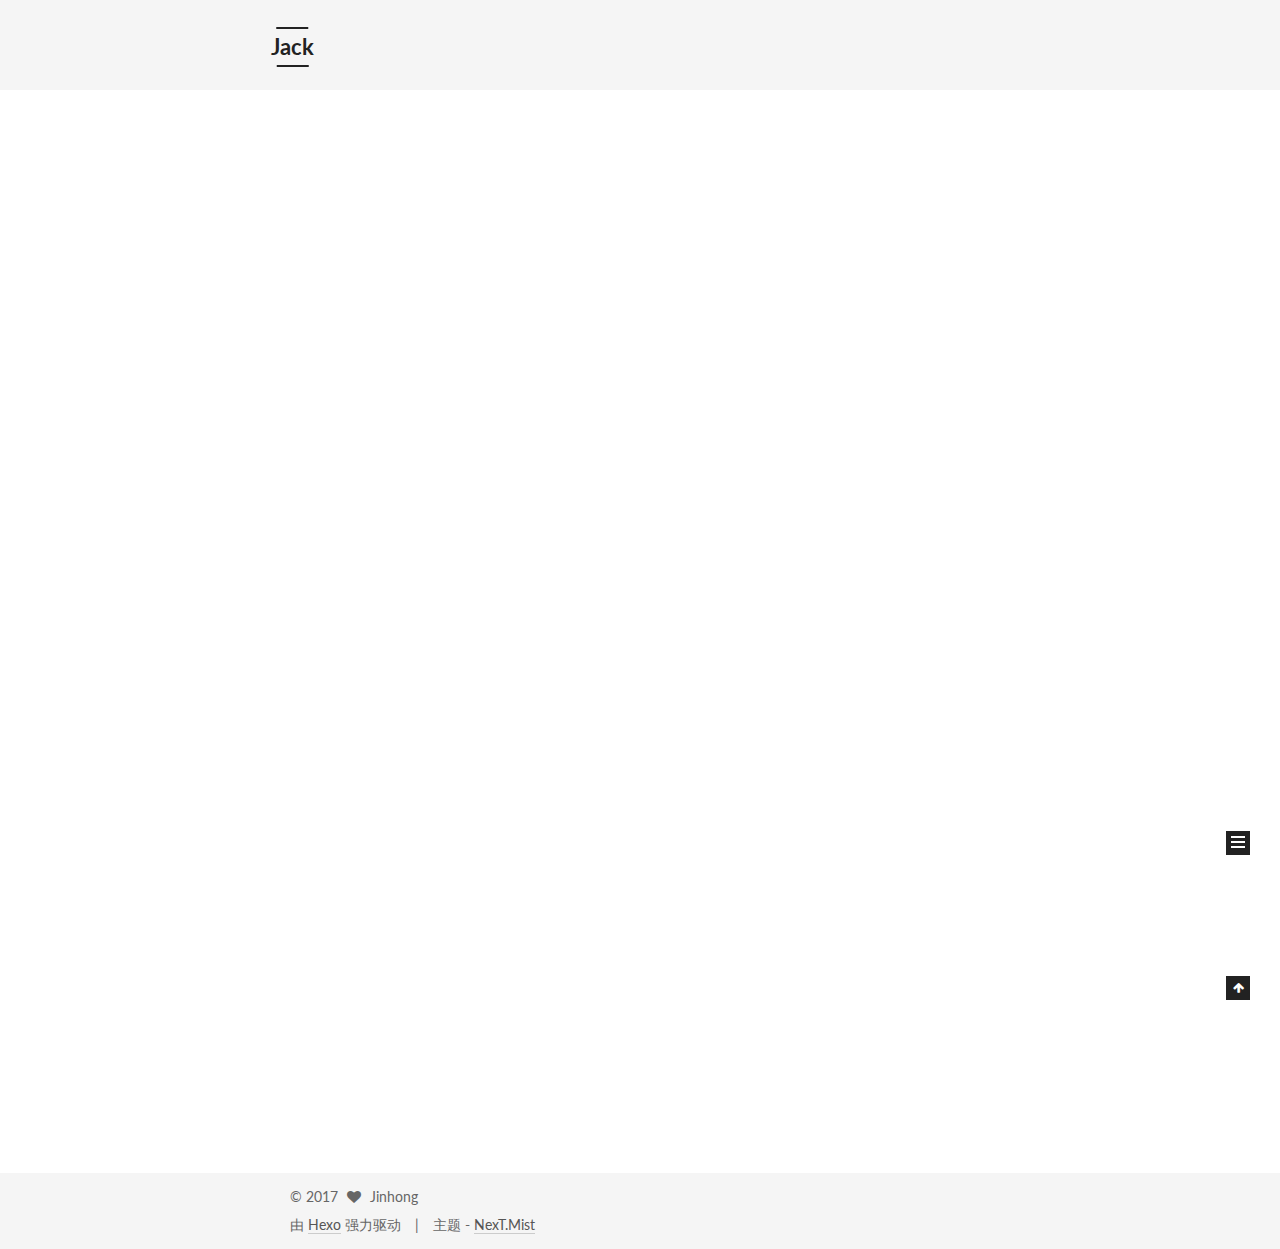
==== index.html @ 7458ba49 "Site updated: 2017-05-11 10:19:19" ====
<!doctype html>



  


<html class="theme-next mist use-motion" lang="zh-Hans">
<head>
  <meta charset="UTF-8"/>
<meta http-equiv="X-UA-Compatible" content="IE=edge" />
<meta name="viewport" content="width=device-width, initial-scale=1, maximum-scale=1"/>






<meta http-equiv="Cache-Control" content="no-transform" />
<meta http-equiv="Cache-Control" content="no-siteapp" />















  
  
  <link href="/lib/fancybox/source/jquery.fancybox.css?v=2.1.5" rel="stylesheet" type="text/css" />




  
  
  
  

  
    
    
  

  

  

  

  

  
    
    
    <link href="//fonts.googleapis.com/css?family=Lato:300,300italic,400,400italic,700,700italic&subset=latin,latin-ext" rel="stylesheet" type="text/css">
  






<link href="/lib/font-awesome/css/font-awesome.min.css?v=4.6.2" rel="stylesheet" type="text/css" />

<link href="/css/main.css?v=5.1.1" rel="stylesheet" type="text/css" />


  <meta name="keywords" content="Hexo, NexT" />








  <link rel="shortcut icon" type="image/x-icon" href="/favicon.ico?v=5.1.1" />






<meta property="og:type" content="website">
<meta property="og:title" content="Jack">
<meta property="og:url" content="http://yoursite.com/index.html">
<meta property="og:site_name" content="Jack">
<meta name="twitter:card" content="summary">
<meta name="twitter:title" content="Jack">



<script type="text/javascript" id="hexo.configurations">
  var NexT = window.NexT || {};
  var CONFIG = {
    root: '/',
    scheme: 'Mist',
    sidebar: {"position":"left","display":"post","offset":12,"offset_float":0,"b2t":false,"scrollpercent":false},
    fancybox: true,
    motion: true,
    duoshuo: {
      userId: '0',
      author: '博主'
    },
    algolia: {
      applicationID: '',
      apiKey: '',
      indexName: '',
      hits: {"per_page":10},
      labels: {"input_placeholder":"Search for Posts","hits_empty":"We didn't find any results for the search: ${query}","hits_stats":"${hits} results found in ${time} ms"}
    }
  };
</script>



  <link rel="canonical" href="http://yoursite.com/"/>





  <title>Jack</title>
</head>

<body itemscope itemtype="http://schema.org/WebPage" lang="zh-Hans">

  














  
  
    
  

  <div class="container sidebar-position-left 
   page-home 
 ">
    <div class="headband"></div>

    <header id="header" class="header" itemscope itemtype="http://schema.org/WPHeader">
      <div class="header-inner"><div class="site-brand-wrapper">
  <div class="site-meta ">
    

    <div class="custom-logo-site-title">
      <a href="/"  class="brand" rel="start">
        <span class="logo-line-before"><i></i></span>
        <span class="site-title">Jack</span>
        <span class="logo-line-after"><i></i></span>
      </a>
    </div>
      
        <p class="site-subtitle"></p>
      
  </div>

  <div class="site-nav-toggle">
    <button>
      <span class="btn-bar"></span>
      <span class="btn-bar"></span>
      <span class="btn-bar"></span>
    </button>
  </div>
</div>

<nav class="site-nav">
  

  
    <ul id="menu" class="menu">
      
        
        <li class="menu-item menu-item-home">
          <a href="/" rel="section">
            
              <i class="menu-item-icon fa fa-fw fa-home"></i> <br />
            
            首页
          </a>
        </li>
      
        
        <li class="menu-item menu-item-categories">
          <a href="/categories" rel="section">
            
              <i class="menu-item-icon fa fa-fw fa-th"></i> <br />
            
            分类
          </a>
        </li>
      
        
        <li class="menu-item menu-item-about">
          <a href="/about" rel="section">
            
              <i class="menu-item-icon fa fa-fw fa-user"></i> <br />
            
            关于
          </a>
        </li>
      
        
        <li class="menu-item menu-item-archives">
          <a href="/archives" rel="section">
            
              <i class="menu-item-icon fa fa-fw fa-archive"></i> <br />
            
            归档
          </a>
        </li>
      
        
        <li class="menu-item menu-item-tags">
          <a href="/tags" rel="section">
            
              <i class="menu-item-icon fa fa-fw fa-tags"></i> <br />
            
            标签
          </a>
        </li>
      
        
        <li class="menu-item menu-item-commonweal">
          <a href="/404.html" rel="section">
            
              <i class="menu-item-icon fa fa-fw fa-heartbeat"></i> <br />
            
            公益404
          </a>
        </li>
      

      
    </ul>
  

  
</nav>



 </div>
    </header>

    <main id="main" class="main">
      <div class="main-inner">
        <div class="content-wrap">
          <div id="content" class="content">
            
  <section id="posts" class="posts-expand">
    
      

  

  
  
  

  <article class="post post-type-normal " itemscope itemtype="http://schema.org/Article">
    <link itemprop="mainEntityOfPage" href="http://yoursite.com/2017/05/10/hello-world/">

    <span hidden itemprop="author" itemscope itemtype="http://schema.org/Person">
      <meta itemprop="name" content="Jinhong">
      <meta itemprop="description" content="">
      <meta itemprop="image" content="/images/avatar.gif">
    </span>

    <span hidden itemprop="publisher" itemscope itemtype="http://schema.org/Organization">
      <meta itemprop="name" content="Jack">
    </span>

    
      <header class="post-header">

        
        
          <h1 class="post-title" itemprop="name headline">
                
                <a class="post-title-link" href="/2017/05/10/hello-world/" itemprop="url">Hello World</a></h1>
        

        <div class="post-meta">
          <span class="post-time">
            
              <span class="post-meta-item-icon">
                <i class="fa fa-calendar-o"></i>
              </span>
              
                <span class="post-meta-item-text">发表于</span>
              
              <time title="创建于" itemprop="dateCreated datePublished" datetime="2017-05-10T22:24:40+08:00">
                2017-05-10
              </time>
            

            

            
          </span>

          

          
            
          

          
          

          

          

          

        </div>
      </header>
    

    <div class="post-body" itemprop="articleBody">

      
      

      
        
          
            <p>Welcome to <a href="https://hexo.io/" target="_blank" rel="external">Hexo</a>! This is your very first post. Check <a href="https://hexo.io/docs/" target="_blank" rel="external">documentation</a> for more info. If you get any problems when using Hexo, you can find the answer in <a href="https://hexo.io/docs/troubleshooting.html" target="_blank" rel="external">troubleshooting</a> or you can ask me on <a href="https://github.com/hexojs/hexo/issues" target="_blank" rel="external">GitHub</a>.</p>
<h2 id="Quick-Start"><a href="#Quick-Start" class="headerlink" title="Quick Start"></a>Quick Start</h2><h3 id="Create-a-new-post"><a href="#Create-a-new-post" class="headerlink" title="Create a new post"></a>Create a new post</h3><figure class="highlight bash"><table><tr><td class="gutter"><pre><div class="line">1</div></pre></td><td class="code"><pre><div class="line">$ hexo new <span class="string">"My New Post"</span></div></pre></td></tr></table></figure>
<p>More info: <a href="https://hexo.io/docs/writing.html" target="_blank" rel="external">Writing</a></p>
<h3 id="Run-server"><a href="#Run-server" class="headerlink" title="Run server"></a>Run server</h3><figure class="highlight bash"><table><tr><td class="gutter"><pre><div class="line">1</div></pre></td><td class="code"><pre><div class="line">$ hexo server</div></pre></td></tr></table></figure>
<p>More info: <a href="https://hexo.io/docs/server.html" target="_blank" rel="external">Server</a></p>
<h3 id="Generate-static-files"><a href="#Generate-static-files" class="headerlink" title="Generate static files"></a>Generate static files</h3><figure class="highlight bash"><table><tr><td class="gutter"><pre><div class="line">1</div></pre></td><td class="code"><pre><div class="line">$ hexo generate</div></pre></td></tr></table></figure>
<p>More info: <a href="https://hexo.io/docs/generating.html" target="_blank" rel="external">Generating</a></p>
<h3 id="Deploy-to-remote-sites"><a href="#Deploy-to-remote-sites" class="headerlink" title="Deploy to remote sites"></a>Deploy to remote sites</h3><figure class="highlight bash"><table><tr><td class="gutter"><pre><div class="line">1</div></pre></td><td class="code"><pre><div class="line">$ hexo deploy</div></pre></td></tr></table></figure>
<p>More info: <a href="https://hexo.io/docs/deployment.html" target="_blank" rel="external">Deployment</a></p>

          
        
      
    </div>

    <div>
      
    </div>

    <div>
      
    </div>

    <div>
      
    </div>

    <footer class="post-footer">
      

      

      

      
      
        <div class="post-eof"></div>
      
    </footer>
  </article>


    
  </section>

  


          </div>
          


          

        </div>
        
          
  
  <div class="sidebar-toggle">
    <div class="sidebar-toggle-line-wrap">
      <span class="sidebar-toggle-line sidebar-toggle-line-first"></span>
      <span class="sidebar-toggle-line sidebar-toggle-line-middle"></span>
      <span class="sidebar-toggle-line sidebar-toggle-line-last"></span>
    </div>
  </div>

  <aside id="sidebar" class="sidebar">
    <div class="sidebar-inner">

      

      

      <section class="site-overview sidebar-panel sidebar-panel-active">
        <div class="site-author motion-element" itemprop="author" itemscope itemtype="http://schema.org/Person">
          <img class="site-author-image" itemprop="image"
               src="/images/avatar.gif"
               alt="Jinhong" />
          <p class="site-author-name" itemprop="name">Jinhong</p>
           
              <p class="site-description motion-element" itemprop="description"></p>
          
        </div>
        <nav class="site-state motion-element">

          
            <div class="site-state-item site-state-posts">
              <a href="/archives">
                <span class="site-state-item-count">1</span>
                <span class="site-state-item-name">日志</span>
              </a>
            </div>
          

          

          

        </nav>

        

        <div class="links-of-author motion-element">
          
        </div>

        
        

        
        

        


      </section>

      

      

    </div>
  </aside>


        
      </div>
    </main>

    <footer id="footer" class="footer">
      <div class="footer-inner">
        <div class="copyright" >
  
  &copy; 
  <span itemprop="copyrightYear">2017</span>
  <span class="with-love">
    <i class="fa fa-heart"></i>
  </span>
  <span class="author" itemprop="copyrightHolder">Jinhong</span>
</div>


<div class="powered-by">
  由 <a class="theme-link" href="https://hexo.io">Hexo</a> 强力驱动
</div>

<div class="theme-info">
  主题 -
  <a class="theme-link" href="https://github.com/iissnan/hexo-theme-next">
    NexT.Mist
  </a>
</div>


        

        
      </div>
    </footer>

    
      <div class="back-to-top">
        <i class="fa fa-arrow-up"></i>
        
      </div>
    

  </div>

  

<script type="text/javascript">
  if (Object.prototype.toString.call(window.Promise) !== '[object Function]') {
    window.Promise = null;
  }
</script>









  












  
  <script type="text/javascript" src="/lib/jquery/index.js?v=2.1.3"></script>

  
  <script type="text/javascript" src="/lib/fastclick/lib/fastclick.min.js?v=1.0.6"></script>

  
  <script type="text/javascript" src="/lib/jquery_lazyload/jquery.lazyload.js?v=1.9.7"></script>

  
  <script type="text/javascript" src="/lib/velocity/velocity.min.js?v=1.2.1"></script>

  
  <script type="text/javascript" src="/lib/velocity/velocity.ui.min.js?v=1.2.1"></script>

  
  <script type="text/javascript" src="/lib/fancybox/source/jquery.fancybox.pack.js?v=2.1.5"></script>


  


  <script type="text/javascript" src="/js/src/utils.js?v=5.1.1"></script>

  <script type="text/javascript" src="/js/src/motion.js?v=5.1.1"></script>



  
  

  

  


  <script type="text/javascript" src="/js/src/bootstrap.js?v=5.1.1"></script>



  


  




	





  





  





  






  





  

  

  

  

  

</body>
</html>
---- css/main.css ----
/* normalize.css v3.0.2 | MIT License | git.io/normalize */
html {
  font-family: sans-serif; /* 1 */
  -ms-text-size-adjust: 100%; /* 2 */
  -webkit-text-size-adjust: 100%; /* 2 */
}
body {
  margin: 0;
}
article,
aside,
details,
figcaption,
figure,
footer,
header,
hgroup,
main,
menu,
nav,
section,
summary {
  display: block;
}
audio,
canvas,
progress,
video {
  display: inline-block; /* 1 */
  vertical-align: baseline; /* 2 */
}
audio:not([controls]) {
  display: none;
  height: 0;
}
[hidden],
template {
  display: none;
}
a {
  background-color: transparent;
}
a:active,
a:hover {
  outline: 0;
}
abbr[title] {
  border-bottom: 1px dotted;
}
b,
strong {
  font-weight: bold;
}
dfn {
  font-style: italic;
}
h1 {
  font-size: 2em;
  margin: 0.67em 0;
}
mark {
  background: #ff0;
  color: #000;
}
small {
  font-size: 80%;
}
sub,
sup {
  font-size: 75%;
  line-height: 0;
  position: relative;
  vertical-align: baseline;
}
sup {
  top: -0.5em;
}
sub {
  bottom: -0.25em;
}
img {
  border: 0;
}
svg:not(:root) {
  overflow: hidden;
}
figure {
  margin: 1em 40px;
}
hr {
  -moz-box-sizing: content-box;
  box-sizing: content-box;
  height: 0;
}
pre {
  overflow: auto;
}
code,
kbd,
pre,
samp {
  font-family: monospace, monospace;
  font-size: 1em;
}
button,
input,
optgroup,
select,
textarea {
  color: inherit; /* 1 */
  font: inherit; /* 2 */
  margin: 0; /* 3 */
}
button {
  overflow: visible;
}
button,
select {
  text-transform: none;
}
button,
html input[type="button"],
input[type="reset"],
input[type="submit"] {
  -webkit-appearance: button; /* 2 */
  cursor: pointer; /* 3 */
}
button[disabled],
html input[disabled] {
  cursor: default;
}
button::-moz-focus-inner,
input::-moz-focus-inner {
  border: 0;
  padding: 0;
}
input {
  line-height: normal;
}
input[type="checkbox"],
input[type="radio"] {
  box-sizing: border-box; /* 1 */
  padding: 0; /* 2 */
}
input[type="number"]::-webkit-inner-spin-button,
input[type="number"]::-webkit-outer-spin-button {
  height: auto;
}
input[type="search"] {
  -webkit-appearance: textfield; /* 1 */
  -moz-box-sizing: content-box;
  -webkit-box-sizing: content-box; /* 2 */
  box-sizing: content-box;
}
input[type="search"]::-webkit-search-cancel-button,
input[type="search"]::-webkit-search-decoration {
  -webkit-appearance: none;
}
fieldset {
  border: 1px solid #c0c0c0;
  margin: 0 2px;
  padding: 0.35em 0.625em 0.75em;
}
legend {
  border: 0; /* 1 */
  padding: 0; /* 2 */
}
textarea {
  overflow: auto;
}
optgroup {
  font-weight: bold;
}
table {
  border-collapse: collapse;
  border-spacing: 0;
}
td,
th {
  padding: 0;
}
::selection {
  background: #262a30;
  color: #fff;
}
body {
  position: relative;
  font-family: 'Lato', "PingFang SC", "Microsoft YaHei", sans-serif;
  font-size: 14px;
  line-height: 2;
  color: #555;
  background: #fff;
}
@media (max-width: 767px) {
  body {
    padding-right: 0 !important;
  }
}
@media (min-width: 768px) and (max-width: 991px) {
  body {
    padding-right: 0 !important;
  }
}
@media (min-width: 1600px) {
  body {
    font-size: 16px;
  }
}
h1,
h2,
h3,
h4,
h5,
h6 {
  margin: 0;
  padding: 0;
  font-weight: bold;
  line-height: 1.5;
  font-family: 'Lato', "PingFang SC", "Microsoft YaHei", sans-serif;
}
h2,
h3,
h4,
h5,
h6 {
  margin: 20px 0 15px;
}
h1 {
  font-size: 24px;
}
@media (max-width: 767px) {
  h1 {
    font-size: 20px;
  }
}
h2 {
  font-size: 22px;
}
@media (max-width: 767px) {
  h2 {
    font-size: 18px;
  }
}
h3 {
  font-size: 20px;
}
@media (max-width: 767px) {
  h3 {
    font-size: 16px;
  }
}
h4 {
  font-size: 18px;
}
@media (max-width: 767px) {
  h4 {
    font-size: 14px;
  }
}
h5 {
  font-size: 16px;
}
@media (max-width: 767px) {
  h5 {
    font-size: 12px;
  }
}
h6 {
  font-size: 14px;
}
@media (max-width: 767px) {
  h6 {
    font-size: 10px;
  }
}
p {
  margin: 0 0 25px 0;
}
a {
  color: #555;
  text-decoration: none;
  border-bottom: 1px solid #999;
  word-wrap: break-word;
}
a:hover {
  color: #222;
  border-bottom-color: #222;
}
blockquote {
  margin: 0;
  padding: 0;
}
img {
  display: block;
  margin: auto;
  max-width: 100%;
  height: auto;
}
hr {
  margin: 40px 0;
  height: 3px;
  border: none;
  background-color: #ddd;
  background-image: repeating-linear-gradient(-45deg, #fff, #fff 4px, transparent 4px, transparent 8px);
}
blockquote {
  padding: 0 15px;
  color: #666;
  border-left: 4px solid #ddd;
}
blockquote cite::before {
  content: "-";
  padding: 0 5px;
}
dt {
  font-weight: 700;
}
dd {
  margin: 0;
  padding: 0;
}
.text-left {
  text-align: left;
}
.text-center {
  text-align: center;
}
.text-right {
  text-align: right;
}
.text-justify {
  text-align: justify;
}
.text-nowrap {
  white-space: nowrap;
}
.text-lowercase {
  text-transform: lowercase;
}
.text-uppercase {
  text-transform: uppercase;
}
.text-capitalize {
  text-transform: capitalize;
}
.center-block {
  display: block;
  margin-left: auto;
  margin-right: auto;
}
.clearfix:before,
.clearfix:after {
  content: " ";
  display: table;
}
.clearfix:after {
  clear: both;
}
.pullquote {
  width: 45%;
}
.pullquote.left {
  float: left;
  margin-left: 5px;
  margin-right: 10px;
}
.pullquote.right {
  float: right;
  margin-left: 10px;
  margin-right: 5px;
}
.affix.affix.affix {
  position: fixed;
}
.translation {
  margin-top: -20px;
  font-size: 14px;
  color: #999;
}
.scrollbar-measure {
  width: 100px;
  height: 100px;
  overflow: scroll;
  position: absolute;
  top: -9999px;
}
.use-motion .motion-element {
  opacity: 0;
}
table {
  margin: 20px 0;
  width: 100%;
  border-collapse: collapse;
  border-spacing: 0;
  border: 1px solid #ddd;
  font-size: 14px;
  table-layout: fixed;
  word-wrap: break-all;
}
table>tbody>tr:nth-of-type(odd) {
  background-color: #f9f9f9;
}
table>tbody>tr:hover {
  background-color: #f5f5f5;
}
caption,
th,
td {
  padding: 8px;
  text-align: left;
  vertical-align: middle;
  font-weight: normal;
}
th,
td {
  border-bottom: 3px solid #ddd;
  border-right: 1px solid #eee;
}
th {
  padding-bottom: 10px;
  font-weight: 700;
}
td {
  border-bottom-width: 1px;
}
html,
body {
  height: 100%;
}
.container {
  position: relative;
  min-height: 100%;
}
.header-inner {
  margin: 0 auto;
  padding: 100px 0 70px;
  width: 700px;
}
@media (min-width: 1600px) {
  .container .header-inner {
    width: 900px;
  }
}
.main {
  padding-bottom: 150px;
}
.main-inner {
  margin: 0 auto;
  width: 700px;
}
@media (min-width: 1600px) {
  .container .main-inner {
    width: 900px;
  }
}
.footer {
  position: absolute;
  left: 0;
  bottom: 0;
  width: 100%;
  min-height: 50px;
}
.footer-inner {
  box-sizing: border-box;
  margin: 20px auto;
  width: 700px;
}
@media (min-width: 1600px) {
  .container .footer-inner {
    width: 900px;
  }
}
pre,
.highlight {
  overflow: auto;
  margin: 20px 0;
  padding: 0;
  font-size: 13px;
  color: #4d4d4c;
  background: #f7f7f7;
  line-height: 1.6;
}
pre,
code {
  font-family: consolas, Menlo, "PingFang SC", "Microsoft YaHei", monospace;
}
code {
  padding: 2px 4px;
  word-wrap: break-word;
  color: #555;
  background: #eee;
  border-radius: 3px;
  font-size: 13px;
}
pre code {
  padding: 0;
  color: #4d4d4c;
  background: none;
  text-shadow: none;
}
.highlight {
  border-radius: 1px;
}
.highlight pre {
  border: none;
  margin: 0;
  padding: 10px 0;
}
.highlight table {
  margin: 0;
  width: auto;
  border: none;
}
.highlight td {
  border: none;
  padding: 0;
}
.highlight figcaption {
  font-size: 1em;
  color: #4d4d4c;
  line-height: 1em;
  margin-bottom: 1em;
}
.highlight figcaption:before,
.highlight figcaption:after {
  content: " ";
  display: table;
}
.highlight figcaption:after {
  clear: both;
}
.highlight figcaption a {
  float: right;
  color: #4d4d4c;
}
.highlight figcaption a:hover {
  border-bottom-color: #4d4d4c;
}
.highlight .gutter pre {
  padding-left: 10px;
  padding-right: 10px;
  color: #869194;
  text-align: right;
  background-color: #eff2f3;
}
.highlight .code pre {
  width: 100%;
  padding-left: 10px;
  padding-right: 10px;
  background-color: #f7f7f7;
}
.highlight .line {
  height: 20px;
}
.gutter {
  -webkit-user-select: none;
  -moz-user-select: none;
  -ms-user-select: none;
  user-select: none;
}
.gist table {
  width: auto;
}
.gist table td {
  border: none;
}
pre .deletion {
  background: #fdd;
}
pre .addition {
  background: #dfd;
}
pre .meta {
  color: #8959a8;
}
pre .comment {
  color: #8e908c;
}
pre .variable,
pre .attribute,
pre .tag,
pre .regexp,
pre .ruby .constant,
pre .xml .tag .title,
pre .xml .pi,
pre .xml .doctype,
pre .html .doctype,
pre .css .id,
pre .css .class,
pre .css .pseudo {
  color: #c82829;
}
pre .number,
pre .preprocessor,
pre .built_in,
pre .literal,
pre .params,
pre .constant,
pre .command {
  color: #f5871f;
}
pre .ruby .class .title,
pre .css .rules .attribute,
pre .string,
pre .value,
pre .inheritance,
pre .header,
pre .ruby .symbol,
pre .xml .cdata,
pre .special,
pre .number,
pre .formula {
  color: #718c00;
}
pre .title,
pre .css .hexcolor {
  color: #3e999f;
}
pre .function,
pre .python .decorator,
pre .python .title,
pre .ruby .function .title,
pre .ruby .title .keyword,
pre .perl .sub,
pre .javascript .title,
pre .coffeescript .title {
  color: #4271ae;
}
pre .keyword,
pre .javascript .function {
  color: #8959a8;
}
.full-image.full-image.full-image {
  border: none;
  max-width: 100%;
  width: auto;
  margin: 20px auto;
}
@media (min-width: 992px) {
  .full-image.full-image.full-image {
    max-width: none;
    width: 110%;
    margin: 25px -5%;
  }
}
.blockquote-center,
.page-home .post-type-quote blockquote,
.page-post-detail .post-type-quote blockquote {
  position: relative;
  margin: 40px 0;
  padding: 0;
  border-left: none;
  text-align: center;
}
.blockquote-center::before,
.page-home .post-type-quote blockquote::before,
.page-post-detail .post-type-quote blockquote::before,
.blockquote-center::after,
.page-home .post-type-quote blockquote::after,
.page-post-detail .post-type-quote blockquote::after {
  position: absolute;
  content: ' ';
  display: block;
  width: 100%;
  height: 24px;
  opacity: 0.2;
  background-repeat: no-repeat;
  background-position: 0 -6px;
  background-size: 22px 22px;
}
.blockquote-center::before,
.page-home .post-type-quote blockquote::before,
.page-post-detail .post-type-quote blockquote::before {
  top: -20px;
  background-image: url("../images/quote-l.svg");
  border-top: 1px solid #ccc;
}
.blockquote-center::after,
.page-home .post-type-quote blockquote::after,
.page-post-detail .post-type-quote blockquote::after {
  bottom: -20px;
  background-image: url("../images/quote-r.svg");
  border-bottom: 1px solid #ccc;
  background-position: 100% 8px;
}
.blockquote-center p,
.page-home .post-type-quote blockquote p,
.page-post-detail .post-type-quote blockquote p,
.blockquote-center div,
.page-home .post-type-quote blockquote div,
.page-post-detail .post-type-quote blockquote div {
  text-align: center;
}
.post .post-body .group-picture img {
  box-sizing: border-box;
  padding: 0 3px;
  border: none;
}
.post .group-picture-row {
  overflow: hidden;
  margin-top: 6px;
}
.post .group-picture-row:first-child {
  margin-top: 0;
}
.post .group-picture-column {
  float: left;
}
.page-post-detail .post-body .group-picture-column {
  float: none;
  margin-top: 10px;
  width: auto !important;
}
.page-post-detail .post-body .group-picture-column img {
  margin: 0 auto;
}
.page-archive .group-picture-container {
  overflow: hidden;
}
.page-archive .group-picture-row {
  float: left;
}
.page-archive .group-picture-row:first-child {
  margin-top: 6px;
}
.page-archive .group-picture-column {
  max-width: 150px;
  max-height: 150px;
}
.note {
  padding: 20px;
  margin: 20px 0;
  border: 1px solid #eee;
  border-left-width: 5px;
  border-radius: 3px;
}
.note h2,
.note h3,
.note h4,
.note h5,
.note h6 {
  margin-top: 0;
  margin-bottom: 5px;
}
.note p:last-child {
  margin-bottom: 0;
}
.note code {
  border-radius: 3px;
}
.note+.note {
  margin-top: -5px;
}
.default {
  border-left-color: #777;
}
.default h2,
.default h3,
.default h4,
.default h5,
.default h6 {
  color: #777;
}
.primary {
  border-left-color: #428bca;
}
.primary h2,
.primary h3,
.primary h4,
.primary h5,
.primary h6 {
  color: #428bca;
}
.success {
  border-left-color: #5cb85c;
}
.success h2,
.success h3,
.success h4,
.success h5,
.success h6 {
  color: #5cb85c;
}
.danger {
  border-left-color: #d9534f;
}
.danger h2,
.danger h3,
.danger h4,
.danger h5,
.danger h6 {
  color: #d9534f;
}
.warning {
  border-left-color: #f0ad4e;
}
.warning h2,
.warning h3,
.warning h4,
.warning h5,
.warning h6 {
  color: #f0ad4e;
}
.info {
  border-left-color: #5bc0de;
}
.info h2,
.info h3,
.info h4,
.info h5,
.info h6 {
  color: #5bc0de;
}
.btn {
  display: inline-block;
  padding: 0 20px;
  font-size: 14px;
  color: #fff;
  background: #222;
  border: 2px solid #222;
  text-decoration: none;
  border-radius: 0;
  transition-property: background-color;
  transition-duration: 0.2s;
  transition-timing-function: ease-in-out;
  transition-delay: 0s;
}
.btn:hover,
.post-button .btn:hover {
  border-color: #222;
  color: #222;
  background: #fff;
}
.btn-bar {
  display: block;
  width: 22px;
  height: 2px;
  background: #555;
  border-radius: 1px;
}
.btn-bar+.btn-bar {
  margin-top: 4px;
}
.pagination {
  margin: 120px 0 40px;
  text-align: center;
  border-top: 1px solid #eee;
}
.page-number-basic,
.pagination .prev,
.pagination .next,
.pagination .page-number,
.pagination .space {
  display: inline-block;
  position: relative;
  top: -1px;
  margin: 0 10px;
  padding: 0 10px;
  line-height: 30px;
}
@media (max-width: 767px) {
  .page-number-basic,
  .pagination .prev,
  .pagination .next,
  .pagination .page-number,
  .pagination .space {
    margin: 0 5px;
  }
}
.pagination .prev,
.pagination .next,
.pagination .page-number {
  border-bottom: 0;
  border-top: 1px solid #eee;
  transition-property: border-color;
  transition-duration: 0.2s;
  transition-timing-function: ease-in-out;
  transition-delay: 0s;
}
.pagination .prev:hover,
.pagination .next:hover,
.pagination .page-number:hover {
  border-top-color: #222;
}
.pagination .space {
  padding: 0;
  margin: 0;
}
.pagination .prev {
  margin-left: 0;
}
.pagination .next {
  margin-right: 0;
}
.pagination .page-number.current {
  color: #fff;
  background: #ccc;
  border-top-color: #ccc;
}
@media (max-width: 767px) {
  .pagination {
    border-top: none;
  }
  .pagination .prev,
  .pagination .next,
  .pagination .page-number {
    margin-bottom: 10px;
    border-top: 0;
    border-bottom: 1px solid #eee;
  }
  .pagination .prev:hover,
  .pagination .next:hover,
  .pagination .page-number:hover {
    border-bottom-color: #222;
  }
}
.comments {
  margin: 60px 20px 0;
}
.tag-cloud {
  text-align: center;
}
.tag-cloud a {
  display: inline-block;
  margin: 10px;
}
.back-to-top {
  box-sizing: border-box;
  position: fixed;
  bottom: -100px;
  right: 30px;
  z-index: 1050;
  padding: 0 6px;
  width: 24px;
  background: #222;
  font-size: 12px;
  opacity: 1;
  color: #fff;
  cursor: pointer;
  text-align: center;
  -webkit-transform: translateZ(0);
  transition-property: bottom;
  transition-duration: 0.2s;
  transition-timing-function: ease-in-out;
  transition-delay: 0s;
}
@media (max-width: 767px) {
  .back-to-top {
    display: none;
  }
}
@media (min-width: 768px) and (max-width: 991px) {
  .back-to-top {
    display: none;
  }
}
.back-to-top.back-to-top-on {
  bottom: 19px;
}
.header {
  background: transparent;
}
.header-inner {
  position: relative;
}
.headband {
  height: 3px;
  background: #222;
}
.site-meta {
  margin: 0;
  text-align: left;
}
@media (max-width: 767px) {
  .site-meta {
    text-align: center;
  }
}
.brand {
  position: relative;
  display: inline-block;
  padding: 0 40px;
  color: #222;
  background: #222;
  border-bottom: none;
}
.brand:hover {
  color: #222;
}
.logo {
  display: inline-block;
  margin-right: 5px;
  line-height: 36px;
  vertical-align: top;
}
.site-title {
  display: inline-block;
  vertical-align: top;
  line-height: 36px;
  font-size: 20px;
  font-weight: normal;
  font-family: 'Lato', "PingFang SC", "Microsoft YaHei", sans-serif;
}
.site-subtitle {
  margin-top: 10px;
  font-size: 13px;
  color: #999;
}
.use-motion .brand {
  opacity: 0;
}
.use-motion .logo,
.use-motion .site-title,
.use-motion .site-subtitle {
  opacity: 0;
  position: relative;
  top: -10px;
}
.site-nav-toggle {
  display: none;
  position: absolute;
  top: 10px;
  left: 10px;
}
@media (max-width: 767px) {
  .site-nav-toggle {
    display: block;
  }
}
.site-nav-toggle button {
  margin-top: 2px;
  padding: 9px 10px;
  background: transparent;
  border: none;
}
@media (max-width: 767px) {
  .site-nav {
    display: none;
    margin: 0 -10px;
    padding: 0 10px;
    clear: both;
    border-top: 1px solid #ddd;
  }
}
@media (min-width: 768px) and (max-width: 991px) {
  .site-nav {
    display: block !important;
  }
}
@media (min-width: 992px) {
  .site-nav {
    display: block !important;
  }
}
.menu {
  margin-top: 20px;
  padding-left: 0;
  text-align: center;
}
.menu .menu-item {
  display: inline-block;
  margin: 0 10px;
  list-style: none;
}
@media screen and (max-width: 767px) {
  .menu .menu-item {
    margin-top: 10px;
  }
}
.menu .menu-item a {
  display: block;
  font-size: 13px;
  line-height: inherit;
  border-bottom: 1px solid transparent;
  transition-property: border-color;
  transition-duration: 0.2s;
  transition-timing-function: ease-in-out;
  transition-delay: 0s;
}
.menu .menu-item a:hover {
  border-bottom-color: #222;
}
.menu .menu-item .fa {
  margin-right: 5px;
}
.use-motion .menu-item {
  opacity: 0;
}
.post-body {
  font-family: 'Lato', "PingFang SC", "Microsoft YaHei", sans-serif;
}
@media (max-width: 767px) {
  .post-body {
    word-break: break-word;
  }
}
.post-body .fancybox img {
  display: block !important;
  margin: 0 auto;
  cursor: pointer;
  cursor: zoom-in;
  cursor: -webkit-zoom-in;
}
.post-body .image-caption,
.post-body .figure .caption {
  margin: 10px auto 15px;
  text-align: center;
  font-size: 14px;
  color: #999;
  font-weight: bold;
  line-height: 1;
}
.post-sticky-flag {
  display: inline-block;
  font-size: 16px;
  -ms-transform: rotate(30deg);
  -webkit-transform: rotate(30deg);
  -moz-transform: rotate(30deg);
  -ms-transform: rotate(30deg);
  -o-transform: rotate(30deg);
  transform: rotate(30deg);
}
.posts-expand {
  padding-top: 40px;
}
@media (max-width: 767px) {
  .posts-expand {
    margin: 0 20px;
  }
  .post-body pre {
    padding: 10px;
  }
  .post-body pre .gutter pre {
    padding-right: 10px;
  }
  .post-body .highlight {
    margin-left: 0px;
    margin-right: 0px;
    padding: 0;
  }
  .post-body .highlight .gutter pre {
    padding-right: 10px;
  }
}
@media (min-width: 992px) {
  .posts-expand .post-body {
    text-align: justify;
  }
}
.posts-expand .post-body h2,
.posts-expand .post-body h3,
.posts-expand .post-body h4,
.posts-expand .post-body h5,
.posts-expand .post-body h6 {
  padding-top: 10px;
}
.posts-expand .post-body h2 .header-anchor,
.posts-expand .post-body h3 .header-anchor,
.posts-expand .post-body h4 .header-anchor,
.posts-expand .post-body h5 .header-anchor,
.posts-expand .post-body h6 .header-anchor {
  float: right;
  margin-left: 10px;
  color: #ccc;
  border-bottom-style: none;
  visibility: hidden;
}
.posts-expand .post-body h2 .header-anchor:hover,
.posts-expand .post-body h3 .header-anchor:hover,
.posts-expand .post-body h4 .header-anchor:hover,
.posts-expand .post-body h5 .header-anchor:hover,
.posts-expand .post-body h6 .header-anchor:hover {
  color: inherit;
}
.posts-expand .post-body h2:hover .header-anchor,
.posts-expand .post-body h3:hover .header-anchor,
.posts-expand .post-body h4:hover .header-anchor,
.posts-expand .post-body h5:hover .header-anchor,
.posts-expand .post-body h6:hover .header-anchor {
  visibility: visible;
}
.posts-expand .post-body ul li {
  list-style: circle;
}
.posts-expand .post-body img {
  box-sizing: border-box;
  margin: auto;
  padding: 3px;
  border: 1px solid #ddd;
}
.posts-expand .fancybox img {
  margin: 0 auto;
}
@media (max-width: 767px) {
  .posts-collapse {
    margin: 0 20px;
  }
  .posts-collapse .post-title,
  .posts-collapse .post-meta {
    display: block;
    width: auto;
    text-align: left;
  }
}
.posts-collapse {
  position: relative;
  z-index: 1010;
  margin-left: 0;
}
.posts-collapse::after {
  content: " ";
  position: absolute;
  top: 20px;
  left: 0;
  margin-left: -2px;
  width: 4px;
  height: 100%;
  background: #f5f5f5;
  z-index: -1;
}
@media (max-width: 767px) {
  .posts-collapse {
    margin: 0 20px;
  }
}
.posts-collapse .collection-title {
  position: relative;
  margin: 60px 0;
}
.posts-collapse .collection-title h2 {
  margin-left: 20px;
}
.posts-collapse .collection-title small {
  color: #bbb;
  margin-left: 5px;
}
.posts-collapse .collection-title::before {
  content: " ";
  position: absolute;
  left: 0;
  top: 50%;
  margin-left: -4px;
  margin-top: -4px;
  width: 8px;
  height: 8px;
  background: #bbb;
  border-radius: 50%;
}
.posts-collapse .post {
  margin: 30px 0;
}
.posts-collapse .post-header {
  position: relative;
  transition-duration: 0.2s;
  transition-timing-function: ease-in-out;
  transition-delay: 0s;
  transition-property: border;
  border-bottom: 1px dashed #ccc;
}
.posts-collapse .post-header::before {
  content: " ";
  position: absolute;
  left: 0;
  top: 12px;
  width: 6px;
  height: 6px;
  margin-left: -4px;
  background: #bbb;
  border-radius: 50%;
  border: 1px solid #fff;
  transition-duration: 0.2s;
  transition-timing-function: ease-in-out;
  transition-delay: 0s;
  transition-property: background;
}
.posts-collapse .post-header:hover {
  border-bottom-color: #666;
}
.posts-collapse .post-header:hover::before {
  background: #222;
}
.posts-collapse .post-meta {
  position: absolute;
  font-size: 12px;
  left: 20px;
  top: 5px;
}
.posts-collapse .post-comments-count {
  display: none;
}
.posts-collapse .post-title {
  margin-left: 60px;
  font-size: 16px;
  font-weight: normal;
  line-height: inherit;
}
.posts-collapse .post-title::after {
  margin-left: 3px;
  opacity: 0.6;
}
.posts-collapse .post-title a {
  color: #666;
  border-bottom: none;
}
.page-home .post-type-quote .post-header,
.page-post-detail .post-type-quote .post-header,
.page-home .post-type-quote .post-tags,
.page-post-detail .post-type-quote .post-tags {
  display: none;
}
.posts-expand .post-title {
  font-size: 26px;
  text-align: center;
  word-break: break-word;
  font-weight: 400;
}
@media (max-width: 767px) {
  .posts-expand .post-title {
    font-size: 22px;
  }
}
.posts-expand .post-title-link {
  display: inline-block;
  position: relative;
  color: #555;
  border-bottom: none;
  line-height: 1.2;
  vertical-align: top;
}
.posts-expand .post-title-link::before {
  content: "";
  position: absolute;
  width: 100%;
  height: 2px;
  bottom: 0;
  left: 0;
  background-color: #000;
  visibility: hidden;
  -webkit-transform: scaleX(0);
  -moz-transform: scaleX(0);
  -ms-transform: scaleX(0);
  -o-transform: scaleX(0);
  transform: scaleX(0);
  transition-duration: 0.2s;
  transition-timing-function: ease-in-out;
  transition-delay: 0s;
}
.posts-expand .post-title-link:hover::before {
  visibility: visible;
  -webkit-transform: scaleX(1);
  -moz-transform: scaleX(1);
  -ms-transform: scaleX(1);
  -o-transform: scaleX(1);
  transform: scaleX(1);
}
.posts-expand .post-title-link .fa {
  font-size: 16px;
}
.posts-expand .post-meta {
  margin: 3px 0 60px 0;
  color: #999;
  font-family: 'Lato', "PingFang SC", "Microsoft YaHei", sans-serif;
  font-size: 12px;
  text-align: center;
}
.posts-expand .post-meta .post-category-list {
  display: inline-block;
  margin: 0;
  padding: 3px;
}
.posts-expand .post-meta .post-category-list-link {
  color: #999;
}
.posts-expand .post-meta .post-description {
  font-size: 14px;
  margin-top: 2px;
}
.post-wordcount {
  display: inline-block;
}
.post-meta-divider {
  margin: 0 0.5em;
}
.post-meta-item-icon {
  margin-right: 3px;
}
@media (min-width: 768px) and (max-width: 991px) {
  .post-meta-item-icon {
    display: inline-block;
  }
}
@media (max-width: 767px) {
  .post-meta-item-icon {
    display: inline-block;
  }
}
@media (min-width: 768px) and (max-width: 991px) {
  .post-meta-item-text {
    display: none;
  }
}
@media (max-width: 767px) {
  .post-meta-item-text {
    display: none;
  }
}
@media (max-width: 767px) {
  .posts-expand .post-comments-count {
    display: none;
  }
}
.social-like {
  font-size: 14px;
  height: 20px;
  text-align: center;
  border-top: 1px solid #eee;
  padding-top: 9px;
  margin-top: 45px;
  display: flex;
  justify-content: center;
}
.vk_like {
  width: 85px;
  height: 21px;
  padding-top: 7px;
  align-self: center;
}
.fb_like {
  height: 30px;
  align-self: center;
}
.post-button {
  margin-top: 50px;
}
.post-button .btn {
  color: #555;
  font-size: 14px;
  background: transparent;
  border-radius: 0;
  line-height: 2;
  margin: 0 4px 8px 4px;
}
.post-button .fa-fw {
  width: 1.285714285714286em;
  text-align: left;
}
.posts-expand .post-tags {
  margin-top: 40px;
  text-align: center;
}
.posts-expand .post-tags a {
  display: inline-block;
  margin-right: 10px;
  font-size: 13px;
}
.post-nav {
  display: table;
  margin-top: 15px;
  width: 100%;
  border-top: 1px solid #eee;
}
.post-nav-divider {
  display: table-cell;
  width: 10%;
}
.post-nav-item {
  display: table-cell;
  padding: 10px 0 0 0;
  width: 45%;
  vertical-align: top;
}
.post-nav-item a {
  position: relative;
  display: block;
  line-height: 25px;
  font-size: 14px;
  color: #555;
  border-bottom: none;
}
.post-nav-item a:hover {
  color: #222;
  border-bottom: none;
}
.post-nav-item a:active {
  top: 2px;
}
.post-nav-item .fa {
  position: absolute;
  top: 8px;
  left: 0;
  font-size: 12px;
}
.post-nav-next a {
  padding-left: 15px;
}
.post-nav-prev {
  text-align: right;
}
.post-nav-prev a {
  padding-right: 15px;
}
.post-nav-prev .fa {
  right: 0;
  left: auto;
}
.posts-expand .post-eof {
  display: block;
  margin: 80px auto 60px;
  width: 8%;
  height: 1px;
  background: #ccc;
  text-align: center;
}
.post:last-child .post-eof.post-eof.post-eof {
  display: none;
}
.post-gallery {
  display: table;
  table-layout: fixed;
  width: 100%;
  border-collapse: separate;
}
.post-gallery-row {
  display: table-row;
}
.post-gallery .post-gallery-img {
  display: table-cell;
  text-align: center;
  vertical-align: middle;
  border: none;
}
.post-gallery .post-gallery-img img {
  max-width: 100%;
  max-height: 100%;
  border: none;
}
.fancybox-close,
.fancybox-close:hover {
  border: none;
}
.sidebar {
  position: fixed;
  right: 0;
  top: 0;
  bottom: 0;
  width: 0;
  z-index: 1040;
  box-shadow: inset 0 2px 6px #000;
  background: #222;
  -webkit-transform: translateZ(0);
}
.sidebar a {
  color: #999;
  border-bottom-color: #555;
}
.sidebar a:hover {
  color: #eee;
}
@media (min-width: 768px) and (max-width: 991px) {
  .sidebar {
    display: none !important;
  }
}
@media (max-width: 767px) {
  .sidebar {
    display: none !important;
  }
}
.sidebar-inner {
  position: relative;
  padding: 20px 10px;
  color: #999;
  text-align: center;
}
.sidebar-toggle {
  position: fixed;
  right: 30px;
  bottom: 45px;
  width: 14px;
  height: 14px;
  padding: 5px;
  background: #222;
  line-height: 0;
  z-index: 1050;
  cursor: pointer;
  -webkit-transform: translateZ(0);
}
@media (min-width: 768px) and (max-width: 991px) {
  .sidebar-toggle {
    display: none;
  }
}
@media (max-width: 767px) {
  .sidebar-toggle {
    display: none;
  }
}
.sidebar-toggle-line {
  position: relative;
  display: inline-block;
  vertical-align: top;
  height: 2px;
  width: 100%;
  background: #fff;
  margin-top: 3px;
}
.sidebar-toggle-line:first-child {
  margin-top: 0;
}
.site-author-image {
  display: block;
  margin: 0 auto;
  padding: 2px;
  max-width: 96px;
  height: auto;
  border: 2px solid #333;
}
.site-author-name {
  margin: 5px 0 0;
  text-align: center;
  color: #f5f5f5;
  font-weight: normal;
}
.site-description {
  margin-top: 5px;
  text-align: center;
  font-size: 14px;
  color: #999;
}
.site-state {
  overflow: hidden;
  line-height: 1.4;
  white-space: nowrap;
  text-align: center;
}
.site-state-item {
  display: inline-block;
  padding: 0 15px;
  border-left: 1px solid #333;
}
.site-state-item:first-child {
  border-left: none;
}
.site-state-item a {
  border-bottom: none;
}
.site-state-item-count {
  display: block;
  text-align: center;
  color: inherit;
  font-weight: 600;
  font-size: 18px;
}
.site-state-item-name {
  font-size: 13px;
  color: inherit;
}
.feed-link {
  margin-top: 20px;
}
.feed-link a {
  display: inline-block;
  padding: 0 15px;
  color: #fc6423;
  border: 1px solid #fc6423;
  border-radius: 4px;
}
.feed-link a i {
  color: #fc6423;
  font-size: 14px;
}
.feed-link a:hover {
  color: #fff;
  background: #fc6423;
}
.feed-link a:hover i {
  color: #fff;
}
.links-of-author {
  margin-top: 20px;
}
.links-of-author a {
  display: inline-block;
  vertical-align: middle;
  margin-right: 10px;
  margin-bottom: 10px;
  border-bottom-color: #555;
  font-size: 13px;
}
.links-of-author a:before {
  display: inline-block;
  vertical-align: middle;
  margin-right: 3px;
  content: " ";
  width: 4px;
  height: 4px;
  border-radius: 50%;
  background: #ffee38;
}
.links-of-blogroll {
  font-size: 13px;
}
.links-of-blogroll-title {
  margin-top: 20px;
  font-size: 14px;
  font-weight: 600;
}
.links-of-blogroll-list {
  margin: 0;
  padding: 0;
  list-style: none;
}
.links-of-blogroll-item {
  padding: 2px 10px;
}
.sidebar-nav {
  margin: 0 0 20px;
  padding-left: 0;
}
.sidebar-nav li {
  display: inline-block;
  cursor: pointer;
  border-bottom: 1px solid transparent;
  font-size: 14px;
  color: #555;
}
.sidebar-nav li:hover {
  color: #f5f5f5;
}
.page-post-detail .sidebar-nav-toc {
  padding: 0 5px;
}
.page-post-detail .sidebar-nav-overview {
  margin-left: 10px;
}
.sidebar-nav .sidebar-nav-active {
  color: #87daff;
  border-bottom-color: #87daff;
}
.sidebar-nav .sidebar-nav-active:hover {
  color: #87daff;
}
.sidebar-panel {
  display: none;
}
.sidebar-panel-active {
  display: block;
}
.post-toc-empty {
  font-size: 14px;
  color: #666;
}
.post-toc-wrap {
  overflow: hidden;
}
.post-toc {
  overflow: auto;
}
.post-toc ol {
  margin: 0;
  padding: 0 2px 5px 10px;
  text-align: left;
  list-style: none;
  font-size: 14px;
}
.post-toc ol > ol {
  padding-left: 0;
}
.post-toc ol a {
  transition-duration: 0.2s;
  transition-timing-function: ease-in-out;
  transition-delay: 0s;
  transition-property: all;
  color: #999;
  border-bottom-color: #555;
}
.post-toc ol a:hover {
  color: #ccc;
  border-bottom-color: #ccc;
}
.post-toc .nav-item {
  overflow: hidden;
  text-overflow: ellipsis;
  white-space: nowrap;
  line-height: 1.8;
}
.post-toc .nav .nav-child {
  display: none;
}
.post-toc .nav .active > .nav-child {
  display: block;
}
.post-toc .nav .active-current > .nav-child {
  display: block;
}
.post-toc .nav .active-current > .nav-child > .nav-item {
  display: block;
}
.post-toc .nav .active > a {
  color: #87daff;
  border-bottom-color: #87daff;
}
.post-toc .nav .active-current > a {
  color: #87daff;
}
.post-toc .nav .active-current > a:hover {
  color: #87daff;
}
.footer {
  font-size: 14px;
  color: #999;
}
.footer img {
  border: none;
}
.footer-inner {
  text-align: center;
}
.with-love {
  display: inline-block;
  margin: 0 5px;
}
.powered-by,
.theme-info {
  display: inline-block;
}
.powered-by {
  margin-right: 10px;
}
.powered-by::after {
  content: "|";
  padding-left: 10px;
}
.cc-license {
  margin-top: 10px;
  text-align: center;
}
.cc-license .cc-opacity {
  opacity: 0.7;
  border-bottom: none;
}
.cc-license .cc-opacity:hover {
  opacity: 0.9;
}
.cc-license img {
  display: inline-block;
}
.theme-next #ds-thread #ds-reset {
  color: #555;
}
.theme-next #ds-thread #ds-reset .ds-replybox {
  margin-bottom: 30px;
}
.theme-next #ds-thread #ds-reset .ds-replybox .ds-avatar,
.theme-next #ds-reset .ds-avatar img {
  box-shadow: none;
}
.theme-next #ds-thread #ds-reset .ds-textarea-wrapper {
  border-color: #c7d4e1;
  background: none;
  border-top-right-radius: 3px;
  border-top-left-radius: 3px;
}
.theme-next #ds-thread #ds-reset .ds-textarea-wrapper textarea {
  height: 60px;
}
.theme-next #ds-reset .ds-rounded-top {
  border-radius: 0;
}
.theme-next #ds-thread #ds-reset .ds-post-toolbar {
  box-sizing: border-box;
  border: 1px solid #c7d4e1;
  background: #f6f8fa;
}
.theme-next #ds-thread #ds-reset .ds-post-options {
  height: 40px;
  border: none;
  background: none;
}
.theme-next #ds-thread #ds-reset .ds-toolbar-buttons {
  top: 11px;
}
.theme-next #ds-thread #ds-reset .ds-sync {
  top: 5px;
}
.theme-next #ds-thread #ds-reset .ds-post-button {
  top: 4px;
  right: 5px;
  width: 90px;
  height: 30px;
  border: 1px solid #c5ced7;
  border-radius: 3px;
  background-image: linear-gradient(#fbfbfc, #f5f7f9);
  color: #60676d;
}
.theme-next #ds-thread #ds-reset .ds-post-button:hover {
  background-position: 0 -30px;
  color: #60676d;
}
.theme-next #ds-thread #ds-reset .ds-comments-info {
  padding: 10px 0;
}
.theme-next #ds-thread #ds-reset .ds-sort {
  display: none;
}
.theme-next #ds-thread #ds-reset li.ds-tab a.ds-current {
  border: none;
  background: #f6f8fa;
  color: #60676d;
}
.theme-next #ds-thread #ds-reset li.ds-tab a.ds-current:hover {
  background-color: #e9f0f7;
  color: #60676d;
}
.theme-next #ds-thread #ds-reset li.ds-tab a {
  border-radius: 2px;
  padding: 5px;
}
.theme-next #ds-thread #ds-reset .ds-login-buttons p {
  color: #999;
  line-height: 36px;
}
.theme-next #ds-thread #ds-reset .ds-login-buttons .ds-service-list li {
  height: 28px;
}
.theme-next #ds-thread #ds-reset .ds-service-list a {
  background: none;
  padding: 5px;
  border: 1px solid;
  border-radius: 3px;
  text-align: center;
}
.theme-next #ds-thread #ds-reset .ds-service-list a:hover {
  color: #fff;
  background: #666;
}
.theme-next #ds-thread #ds-reset .ds-service-list .ds-weibo {
  color: #fc9b00;
  border-color: #fc9b00;
}
.theme-next #ds-thread #ds-reset .ds-service-list .ds-weibo:hover {
  background: #fc9b00;
}
.theme-next #ds-thread #ds-reset .ds-service-list .ds-qq {
  color: #60a3ec;
  border-color: #60a3ec;
}
.theme-next #ds-thread #ds-reset .ds-service-list .ds-qq:hover {
  background: #60a3ec;
}
.theme-next #ds-thread #ds-reset .ds-service-list .ds-renren {
  color: #2e7ac4;
  border-color: #2e7ac4;
}
.theme-next #ds-thread #ds-reset .ds-service-list .ds-renren:hover {
  background: #2e7ac4;
}
.theme-next #ds-thread #ds-reset .ds-service-list .ds-douban {
  color: #37994c;
  border-color: #37994c;
}
.theme-next #ds-thread #ds-reset .ds-service-list .ds-douban:hover {
  background: #37994c;
}
.theme-next #ds-thread #ds-reset .ds-service-list .ds-kaixin {
  color: #fef20d;
  border-color: #fef20d;
}
.theme-next #ds-thread #ds-reset .ds-service-list .ds-kaixin:hover {
  background: #fef20d;
}
.theme-next #ds-thread #ds-reset .ds-service-list .ds-netease {
  color: #f00;
  border-color: #f00;
}
.theme-next #ds-thread #ds-reset .ds-service-list .ds-netease:hover {
  background: #f00;
}
.theme-next #ds-thread #ds-reset .ds-service-list .ds-sohu {
  color: #ffcb05;
  border-color: #ffcb05;
}
.theme-next #ds-thread #ds-reset .ds-service-list .ds-sohu:hover {
  background: #ffcb05;
}
.theme-next #ds-thread #ds-reset .ds-service-list .ds-baidu {
  color: #2831e0;
  border-color: #2831e0;
}
.theme-next #ds-thread #ds-reset .ds-service-list .ds-baidu:hover {
  background: #2831e0;
}
.theme-next #ds-thread #ds-reset .ds-service-list .ds-google {
  color: #166bec;
  border-color: #166bec;
}
.theme-next #ds-thread #ds-reset .ds-service-list .ds-google:hover {
  background: #166bec;
}
.theme-next #ds-thread #ds-reset .ds-service-list .ds-weixin {
  color: #00ce0d;
  border-color: #00ce0d;
}
.theme-next #ds-thread #ds-reset .ds-service-list .ds-weixin:hover {
  background: #00ce0d;
}
.theme-next #ds-thread #ds-reset .ds-service-list .ds-more-services {
  border: none;
}
.theme-next #ds-thread #ds-reset .ds-service-list .ds-more-services:hover {
  background: none;
}
.theme-next #ds-reset .duoshuo-ua-admin {
  display: inline-block;
  color: #f00;
}
.theme-next #ds-reset .duoshuo-ua-platform,
.theme-next #ds-reset .duoshuo-ua-browser {
  color: #ccc;
}
.theme-next #ds-reset .duoshuo-ua-platform .fa,
.theme-next #ds-reset .duoshuo-ua-browser .fa {
  display: inline-block;
  margin-right: 3px;
}
.theme-next #ds-reset .duoshuo-ua-separator {
  display: inline-block;
  margin-left: 5px;
}
.theme-next .this_ua {
  background-color: #ccc !important;
  border-radius: 4px;
  padding: 0 5px !important;
  margin: 1px 1px !important;
  border: 1px solid #bbb !important;
  color: #fff;
  display: inline-block !important;
}
.theme-next .this_ua.admin {
  background-color: #d9534f !important;
  border-color: #d9534f !important;
}
.theme-next .this_ua.platform.iOS,
.theme-next .this_ua.platform.Mac,
.theme-next .this_ua.platform.Windows {
  background-color: #39b3d7 !important;
  border-color: #46b8da !important;
}
.theme-next .this_ua.platform.Linux {
  background-color: #3a3a3a !important;
  border-color: #1f1f1f !important;
}
.theme-next .this_ua.platform.Android {
  background-color: #00c47d !important;
  border-color: #01b171 !important;
}
.theme-next .this_ua.browser.Mobile,
.theme-next .this_ua.browser.Chrome {
  background-color: #5cb85c !important;
  border-color: #4cae4c !important;
}
.theme-next .this_ua.browser.Firefox {
  background-color: #f0ad4e !important;
  border-color: #eea236 !important;
}
.theme-next .this_ua.browser.Maxthon,
.theme-next .this_ua.browser.IE {
  background-color: #428bca !important;
  border-color: #357ebd !important;
}
.theme-next .this_ua.browser.baidu,
.theme-next .this_ua.browser.UCBrowser,
.theme-next .this_ua.browser.Opera {
  background-color: #d9534f !important;
  border-color: #d43f3a !important;
}
.theme-next .this_ua.browser.Android,
.theme-next .this_ua.browser.QQBrowser {
  background-color: #78ace9 !important;
  border-color: #4cae4c !important;
}
.cloud-tie-wrapper img {
  display: inline-block;
}
.cloud-tie-wrapper .total-txt {
  font-size: 1em !important;
}
.cloud-tie-join-count .join-count {
  color: #555 !important;
  font-size: inherit !important;
  margin: 0 !important;
}
.post-spread {
  margin-top: 20px;
  text-align: center;
}
.jiathis_style {
  display: inline-block;
}
.jiathis_style a {
  border: none;
}
.fa {
  font-family: FontAwesome !important;
}
.post-spread {
  margin-top: 20px;
  text-align: center;
}
.bdshare-slide-button-box a {
  border: none;
}
.bdsharebuttonbox {
  display: inline-block;
}
.bdsharebuttonbox a {
  border: none;
}
.local-search-pop-overlay {
  position: fixed;
  width: 100%;
  height: 100%;
  top: 0;
  left: 0;
  z-index: 2080;
  background-color: rgba(0,0,0,0.3);
}
.local-search-popup {
  display: none;
  position: fixed;
  top: 10%;
  left: 50%;
  margin-left: -350px;
  width: 700px;
  height: 80%;
  padding: 0;
  background: #fff;
  color: #333;
  z-index: 9999;
  border-radius: 5px;
}
@media (max-width: 767px) {
  .local-search-popup {
    padding: 0;
    top: 0;
    left: 0;
    margin: 0;
    width: 100%;
    height: 100%;
    border-radius: 0;
  }
}
.local-search-popup ul.search-result-list {
  padding: 0;
  margin: 0 5px;
}
.local-search-popup p.search-result {
  border-bottom: 1px dashed #ccc;
  padding: 5px 0;
}
.local-search-popup a.search-result-title {
  font-weight: bold;
  font-size: 16px;
}
.local-search-popup .search-keyword {
  border-bottom: 1px dashed #f00;
  font-weight: bold;
  color: #f00;
}
.local-search-popup .local-search-header {
  padding: 5px;
  height: 36px;
  background: #f5f5f5;
  border-top-left-radius: 5px;
  border-top-right-radius: 5px;
}
.local-search-popup #local-search-result {
  overflow: auto;
  position: relative;
  padding: 5px 25px;
  height: calc(100% - 55px);
}
.local-search-popup .local-search-input-wrapper {
  display: inline-block;
  width: calc(100% - 90px);
  height: 36px;
  line-height: 36px;
  padding: 0 5px;
}
.local-search-popup .local-search-input-wrapper input {
  padding: 8px 0;
  height: 20px;
  display: block;
  width: 100%;
  outline: none;
  border: none;
  background: transparent;
  vertical-align: middle;
}
.local-search-popup .search-icon,
.local-search-popup .popup-btn-close {
  display: inline-block;
  font-size: 18px;
  color: #999;
  height: 36px;
  width: 18px;
  padding-left: 10px;
  padding-right: 10px;
}
.local-search-popup .search-icon {
  float: left;
}
.local-search-popup .popup-btn-close {
  border-left: 1px solid #eee;
  float: right;
  cursor: pointer;
}
.local-search-popup #no-result {
  position: absolute;
  left: 50%;
  top: 50%;
  -webkit-transform: translate(-50%, -50%);
  -webkit-transform: translate(-50%, -50%);
  -moz-transform: translate(-50%, -50%);
  -ms-transform: translate(-50%, -50%);
  -o-transform: translate(-50%, -50%);
  transform: translate(-50%, -50%);
  color: #ccc;
}
.site-uv,
.site-pv,
.page-pv {
  display: inline-block;
}
.site-uv .busuanzi-value,
.site-pv .busuanzi-value,
.page-pv .busuanzi-value {
  margin: 0 5px;
}
.site-uv {
  margin-right: 10px;
}
.site-uv::after {
  content: "|";
  padding-left: 10px;
}
.use-motion .post {
  opacity: 0;
}
.page-archive .archive-page-counter {
  position: relative;
  top: 3px;
  left: 20px;
}
@media (max-width: 767px) {
  .page-archive .archive-page-counter {
    top: 5px;
  }
}
.page-archive .posts-collapse .archive-move-on {
  position: absolute;
  top: 11px;
  left: 0;
  margin-left: -6px;
  width: 10px;
  height: 10px;
  opacity: 0.5;
  background: #555;
  border: 1px solid #fff;
  border-radius: 50%;
}
.category-all-page .category-all-title {
  text-align: center;
}
.category-all-page .category-all {
  margin-top: 20px;
}
.category-all-page .category-list {
  margin: 0;
  padding: 0;
  list-style: none;
}
.category-all-page .category-list-item {
  margin: 5px 10px;
}
.category-all-page .category-list-count {
  color: #bbb;
}
.category-all-page .category-list-count:before {
  display: inline;
  content: " (";
}
.category-all-page .category-list-count:after {
  display: inline;
  content: ") ";
}
.category-all-page .category-list-child {
  padding-left: 10px;
}
#schedule ul#event-list {
  padding-left: 30px;
}
#schedule ul#event-list hr {
  margin: 20px 0 45px 0 !important;
  background: #222;
}
#schedule ul#event-list hr:after {
  display: inline-block;
  content: 'NOW';
  background: #222;
  color: #fff;
  font-weight: bold;
  text-align: right;
  padding: 0 5px;
}
#schedule ul#event-list li.event {
  margin: 20px 0px;
  background: #f9f9f9;
  padding-left: 10px;
  min-height: 40px;
}
#schedule ul#event-list li.event h2.event-summary {
  margin: 0;
  padding-bottom: 3px;
}
#schedule ul#event-list li.event h2.event-summary:before {
  display: inline-block;
  font-family: FontAwesome;
  font-size: 8px;
  content: '\f111';
  vertical-align: middle;
  margin-right: 25px;
  color: #bbb;
}
#schedule ul#event-list li.event span.event-relative-time {
  display: inline-block;
  font-size: 12px;
  font-weight: 400;
  padding-left: 12px;
  color: #bbb;
}
#schedule ul#event-list li.event span.event-details {
  display: block;
  color: #bbb;
  margin-left: 56px;
  padding-top: 3px;
  padding-bottom: 6px;
  text-indent: -24px;
  line-height: 18px;
}
#schedule ul#event-list li.event span.event-details:before {
  text-indent: 0;
  display: inline-block;
  width: 14px;
  font-family: FontAwesome;
  text-align: center;
  margin-right: 9px;
  color: #bbb;
}
#schedule ul#event-list li.event span.event-details.event-location:before {
  content: '\f041';
}
#schedule ul#event-list li.event span.event-details.event-duration:before {
  content: '\f017';
}
#schedule ul#event-list li.event-past {
  background: #fcfcfc;
}
#schedule ul#event-list li.event-past > * {
  opacity: 0.6;
}
#schedule ul#event-list li.event-past h2.event-summary {
  color: #bbb;
}
#schedule ul#event-list li.event-past h2.event-summary:before {
  color: #dfdfdf;
}
#schedule ul#event-list li.event-now {
  background: #222;
  color: #fff;
  padding: 15px 0 15px 10px;
}
#schedule ul#event-list li.event-now h2.event-summary:before {
  -webkit-transform: scale(1.2);
  -moz-transform: scale(1.2);
  -ms-transform: scale(1.2);
  -o-transform: scale(1.2);
  transform: scale(1.2);
  color: #fff;
  animation: dot-flash 1s alternate infinite ease-in-out;
}
#schedule ul#event-list li.event-now * {
  color: #fff !important;
}
@-moz-keyframes dot-flash {
  from {
    opacity: 1;
    -webkit-transform: scale(1.1);
    -moz-transform: scale(1.1);
    -ms-transform: scale(1.1);
    -o-transform: scale(1.1);
    transform: scale(1.1);
  }
  to {
    opacity: 0;
    -webkit-transform: scale(1);
    -moz-transform: scale(1);
    -ms-transform: scale(1);
    -o-transform: scale(1);
    transform: scale(1);
  }
}
@-webkit-keyframes dot-flash {
  from {
    opacity: 1;
    -webkit-transform: scale(1.1);
    -moz-transform: scale(1.1);
    -ms-transform: scale(1.1);
    -o-transform: scale(1.1);
    transform: scale(1.1);
  }
  to {
    opacity: 0;
    -webkit-transform: scale(1);
    -moz-transform: scale(1);
    -ms-transform: scale(1);
    -o-transform: scale(1);
    transform: scale(1);
  }
}
@-o-keyframes dot-flash {
  from {
    opacity: 1;
    -webkit-transform: scale(1.1);
    -moz-transform: scale(1.1);
    -ms-transform: scale(1.1);
    -o-transform: scale(1.1);
    transform: scale(1.1);
  }
  to {
    opacity: 0;
    -webkit-transform: scale(1);
    -moz-transform: scale(1);
    -ms-transform: scale(1);
    -o-transform: scale(1);
    transform: scale(1);
  }
}
@keyframes dot-flash {
  from {
    opacity: 1;
    -webkit-transform: scale(1.1);
    -moz-transform: scale(1.1);
    -ms-transform: scale(1.1);
    -o-transform: scale(1.1);
    transform: scale(1.1);
  }
  to {
    opacity: 0;
    -webkit-transform: scale(1);
    -moz-transform: scale(1);
    -ms-transform: scale(1);
    -o-transform: scale(1);
    transform: scale(1);
  }
}
.page-post-detail .sidebar-toggle-line {
  background: #87daff;
}
.page-post-detail .comments {
  overflow: hidden;
}
h1,
h2,
h3,
h4,
h5,
h6 {
  margin: 20px 0 10px;
}
p {
  margin: 0 0 25px 0;
}
a {
  border-bottom-color: #ccc;
}
hr {
  margin: 20px 0;
  height: 2px;
}
.main-inner {
  margin-top: 80px;
}
.header {
  background: #f5f5f5;
}
.header-inner {
  padding: 25px 0 20px;
}
.header-inner:before,
.header-inner:after {
  content: " ";
  display: table;
}
.header-inner:after {
  clear: both;
}
@media (max-width: 767px) {
  .header-inner {
    width: auto;
    margin-bottom: 50px;
    padding: 10px;
  }
}
.site-meta {
  float: left;
  margin-left: -20px;
  line-height: normal;
}
@media (max-width: 767px) {
  .site-meta {
    margin-left: 10px;
  }
}
.site-meta .brand {
  padding: 2px 1px;
  background: none;
}
@media (max-width: 767px) {
  .site-meta .brand {
    display: block;
  }
}
.site-meta .logo {
  display: none;
}
.site-meta .site-title {
  font-size: 22px;
  font-weight: bolder;
}
@media (max-width: 767px) {
  .site-meta .site-title {
    line-height: 34px;
  }
}
.logo-line-before,
.logo-line-after {
  display: block;
  overflow: hidden;
  margin: 0 auto;
  width: 75%;
}
@media (max-width: 767px) {
  .logo-line-before,
  .logo-line-after {
    display: none;
  }
}
.logo-line-before i,
.logo-line-after i {
  position: relative;
  display: block;
  height: 2px;
  background: #222;
}
@media (max-width: 767px) {
  .logo-line-before i,
  .logo-line-after i {
    height: 3px;
  }
}
.use-motion .logo-line-before i {
  left: -100%;
}
.use-motion .logo-line-after i {
  right: -100%;
}
.site-subtitle {
  display: none;
}
.site-nav-toggle {
  position: static;
  float: right;
}
.menu {
  float: right;
  margin: 8px 0 0 0;
}
@media (max-width: 767px) {
  .menu {
    margin: 20px 0 0 0;
    padding: 0;
  }
}
.menu br {
  display: none;
}
.menu .menu-item {
  margin: 0;
}
@media (max-width: 767px) {
  .menu .menu-item {
    display: block;
  }
}
.menu .menu-item a {
  padding: 0 10px;
  background: none;
  border: none;
  border-radius: 2px;
  transition-property: background;
}
@media (max-width: 767px) {
  .menu .menu-item a {
    text-align: left;
  }
}
.menu .menu-item a:hover {
  background: #e1e1e1;
}
.menu a::before {
  display: none;
}
@media (max-width: 767px) {
  .menu a::before {
    display: block;
  }
}
@media (max-width: 767px) {
  .menu {
    float: none;
  }
}
.site-search form {
  display: none;
}
.posts-expand {
  padding-top: 0;
}
.posts-expand .post-title,
.posts-expand .post-meta {
  text-align: left;
}
@media (max-width: 767px) {
  .posts-expand .post-title,
  .posts-expand .post-meta {
    text-align: center;
  }
}
.posts-expand .post-eof {
  display: none;
}
.posts-expand .post {
  margin-top: 120px;
}
.posts-expand .post:first-child {
  margin-top: 0;
}
.posts-expand .post-meta {
  margin-top: 5px;
  margin-bottom: 20px;
}
.posts-expand .post-title {
  position: relative;
  font-size: 26px;
  font-weight: 400;
}
@media (max-width: 767px) {
  .posts-expand .post-title {
    font-size: 20px;
  }
}
@media (min-width: 1600px) {
  .posts-expand .post-title {
    font-size: 26px;
  }
}
.posts-expand .post-title:hover:before {
  background: #222;
}
.posts-expand .post-body img {
  margin: 0;
}
.posts-expand .post-tags {
  text-align: left;
}
.posts-expand .post-tags a {
  padding: 1px 5px;
  background: #f5f5f5;
  border-bottom: none;
}
.posts-expand .post-tags a:hover {
  background: #ccc;
}
.posts-expand .post-nav {
  margin-top: 40px;
}
.post-button {
  margin-top: 20px;
  text-align: left;
}
.post-button a {
  margin: 0 8px 8px 0 !important;
  padding: 0;
  font-size: 14px;
  color: #666;
  background: none;
  border: none;
  border-bottom: 2px solid #666;
  transition-property: border;
}
@media (max-width: 767px) {
  .post-button a {
    font-size: 12px;
  }
}
@media (min-width: 1600px) {
  .post-button a {
    font-size: 16px;
  }
}
.post-button a:hover {
  border-bottom-color: #222;
}
.links-of-blogroll-inline .links-of-blogroll-item {
  display: inline-block;
}
.btn {
  padding: 0 10px;
  border-width: 2px;
  border-radius: 0;
}
.headband {
  display: none;
}
.site-search {
  position: relative;
  float: right;
  margin-top: 5px;
  padding-top: 3px;
}
@media (max-width: 767px) {
  .site-search {
    float: none;
    padding: 0 10px;
  }
}
@media (max-width: 767px) {
  .container .main-inner {
    width: auto;
  }
}
.page-post-detail .post-title,
.page-post-detail .post-meta {
  text-align: center;
}
.page-post-detail .post-title:before {
  display: none;
}
.page-post-detail .post-meta {
  margin-bottom: 60px;
}
.pagination {
  margin: 120px 0 0;
  text-align: left;
}
@media (max-width: 767px) {
  .pagination {
    margin: 80px 10px 0;
    text-align: center;
  }
}
.footer {
  margin-top: 80px;
  padding: 10px 0;
  background: #f5f5f5;
  color: #666;
}
.footer-inner {
  margin: 0 auto;
  text-align: left;
}
@media (max-width: 767px) {
  .footer-inner {
    width: auto;
    text-align: center;
  }
}
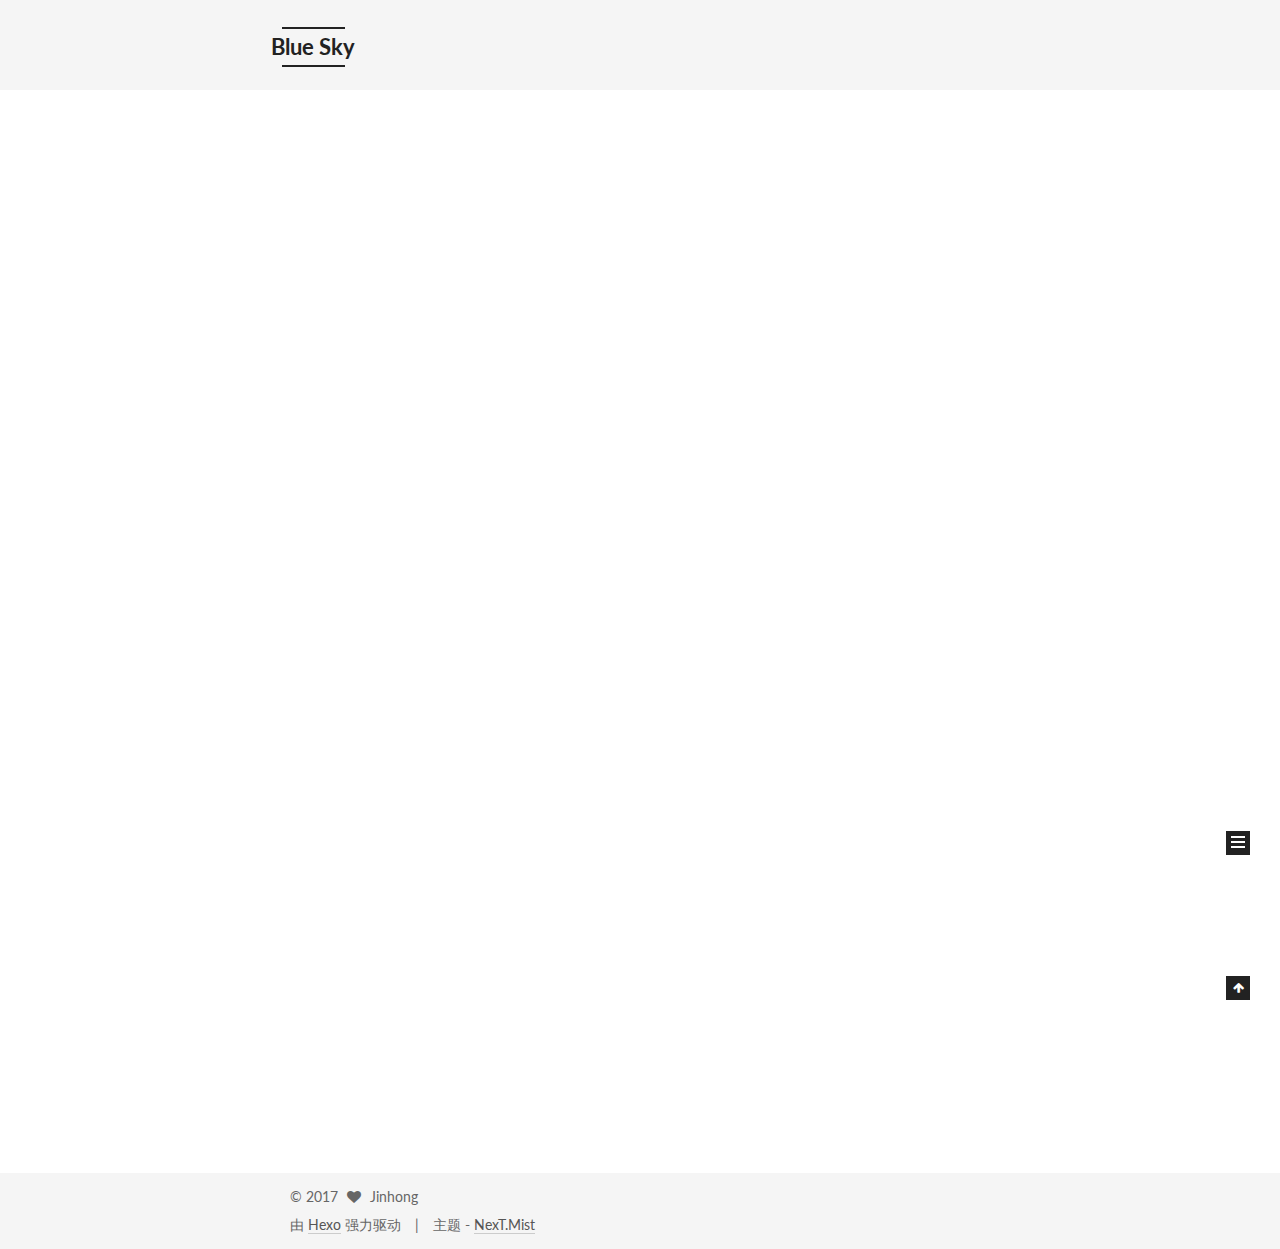
==== commit 0dfde19c: "Site updated: 2017-05-11 13:17:23" ====
--- a/index.html
+++ b/index.html
@@ -91,11 +91,11 @@
 
 
 <meta property="og:type" content="website">
-<meta property="og:title" content="Jack">
+<meta property="og:title" content="Blue Sky">
 <meta property="og:url" content="http://yoursite.com/index.html">
-<meta property="og:site_name" content="Jack">
+<meta property="og:site_name" content="Blue Sky">
 <meta name="twitter:card" content="summary">
-<meta name="twitter:title" content="Jack">
+<meta name="twitter:title" content="Blue Sky">
 
 
 
@@ -129,7 +129,7 @@
 
 
 
-  <title>Jack</title>
+  <title>Blue Sky</title>
 </head>
 
 <body itemscope itemtype="http://schema.org/WebPage" lang="zh-Hans">
@@ -167,7 +167,7 @@
     <div class="custom-logo-site-title">
       <a href="/"  class="brand" rel="start">
         <span class="logo-line-before"><i></i></span>
-        <span class="site-title">Jack</span>
+        <span class="site-title">Blue Sky</span>
         <span class="logo-line-after"><i></i></span>
       </a>
     </div>
@@ -289,7 +289,7 @@
     </span>
 
     <span hidden itemprop="publisher" itemscope itemtype="http://schema.org/Organization">
-      <meta itemprop="name" content="Jack">
+      <meta itemprop="name" content="Blue Sky">
     </span>
 
     
--- a/css/main.css
+++ b/css/main.css
@@ -1695,7 +1695,7 @@
   width: 4px;
   height: 4px;
   border-radius: 50%;
-  background: #ffee38;
+  background: #f2bdb4;
 }
 .links-of-blogroll {
   font-size: 13px;
